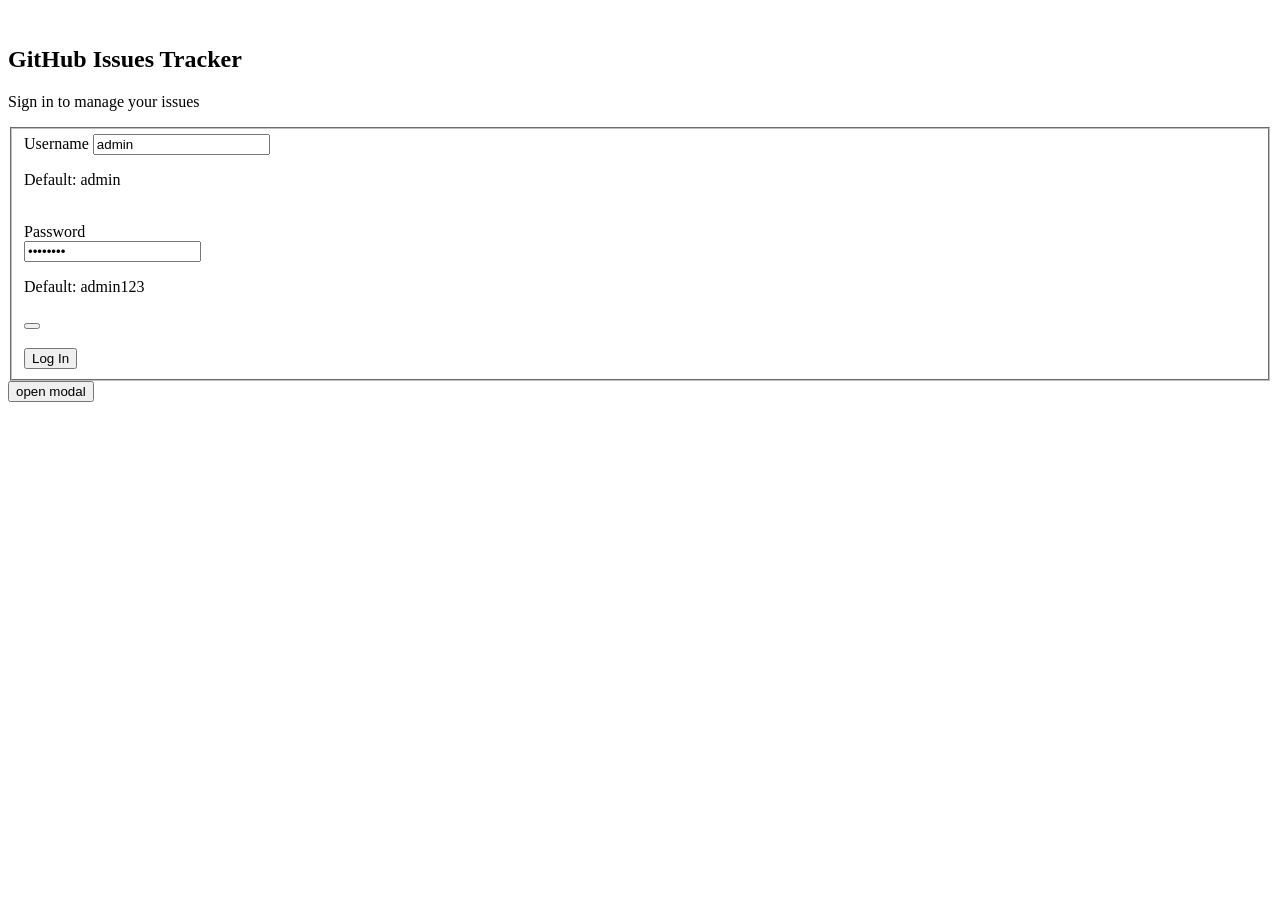
==== index.html @ 10b60d44 "added user && password verication and event listener on login buttun" ====
<!DOCTYPE html>
<html lang="en">
  <head>
    <meta charset="UTF-8" />
    <meta name="viewport" content="width=device-width, initial-scale=1.0" />

    <!-- StyleSheet and Title -->
    <title>GitHub Issue Tracker</title>
    <link rel="stylesheet" href="style.css" />
    

    <!-- G-Font & FontAwesome CDN -->
    <link
      rel="stylesheet"
      href="https://cdnjs.cloudflare.com/ajax/libs/font-awesome/7.0.1/css/all.min.css"
      integrity="sha512-2SwdPD6INVrV/lHTZbO2nodKhrnDdJK9/kg2XD1r9uGqPo1cUbujc+IYdlYdEErWNu69gVcYgdxlmVmzTWnetw=="
      crossorigin="anonymous"
      referrerpolicy="no-referrer"
    />
    <link rel="preconnect" href="https://fonts.googleapis.com" />
    <link rel="preconnect" href="https://fonts.gstatic.com" crossorigin />
    <link
      href="https://fonts.googleapis.com/css2?family=Geist:wght@100..900&display=swap"
      rel="stylesheet"
    />

    <!-- DaisyUI && Tailwind CDN  -->
    <link
      href="https://cdn.jsdelivr.net/npm/daisyui@5"
      rel="stylesheet"
      type="text/css"
    />
    <script src="https://cdn.jsdelivr.net/npm/@tailwindcss/browser@4"></script>
  </head>
  <body class="bg-base-200">
    <main
      class="max-w-md mx-auto min-h-screen flex justify-center items-center"
    >
      <div class="card bg-base-100 w-96 shadow-sm p-8">
        <div class="space-y-5 text-center">
          <div>
            <img class="mx-auto" src="./assets/github-logo.png" alt="" />
          </div>
          <div>
            <h2 class="text-2xl font-semibold">GitHub Issues Tracker</h2>
            <p class="text-[#00000050]">Sign in to manage your issues</p>
          </div>
        </div>
        <div class="card-body">
          <fieldset class="fieldset">
            <label for="" class="text-xl">Username</label>
            <input
              value="admin"
              id="username"
              type="text"
              placeholder="Enter Username"
              class="input input-md"
            />
            <p class="text-blue-600">Default: admin</p>
            <br />
            <label class="text-xl">Password</label>
            <div class="relative">
              <input
                value="admin123"
                id="password"
                type="password"
                placeholder="Enter Password"
                class="input input-md"
              />
              <p class="text-blue-600">Default: admin123</p>
              <button id="showPassword" class="absolute right-4 bottom-7">
                <i id="eye" class="fa-solid fa-eye"></i>
              </button>
            </div>
            <br />
            <button id="signIn-btn" class="btn btn-primary">Log In</button>
          </fieldset>
        </div>
      </div>
    </main>

    <section class="modal">
      <!-- Open the modal using ID.showModal() method -->
      <button class="btn" onclick="my_modal_2.showModal()">open modal</button>
      <dialog id="my_modal_2" class="modal">
        <div class="modal-box">
          <h3 id="title" class="text-lg font-bold text-red-400"></h3>
          <p id="msg" class="py-4"></p>
          <div class="modal-action">
            <form method="dialog">
              <!-- if there is a button in form, it will close the modal -->
              <button class="btn">Close</button>
            </form>
          </div>
        </div>
        <form method="dialog" class="modal-backdrop">
          <button>close</button>
        </form>
      </dialog>
    </section>
    <script src="./index.js"></script>
  </body>
</html>
---- style.css ----
@import "tailwindcss"
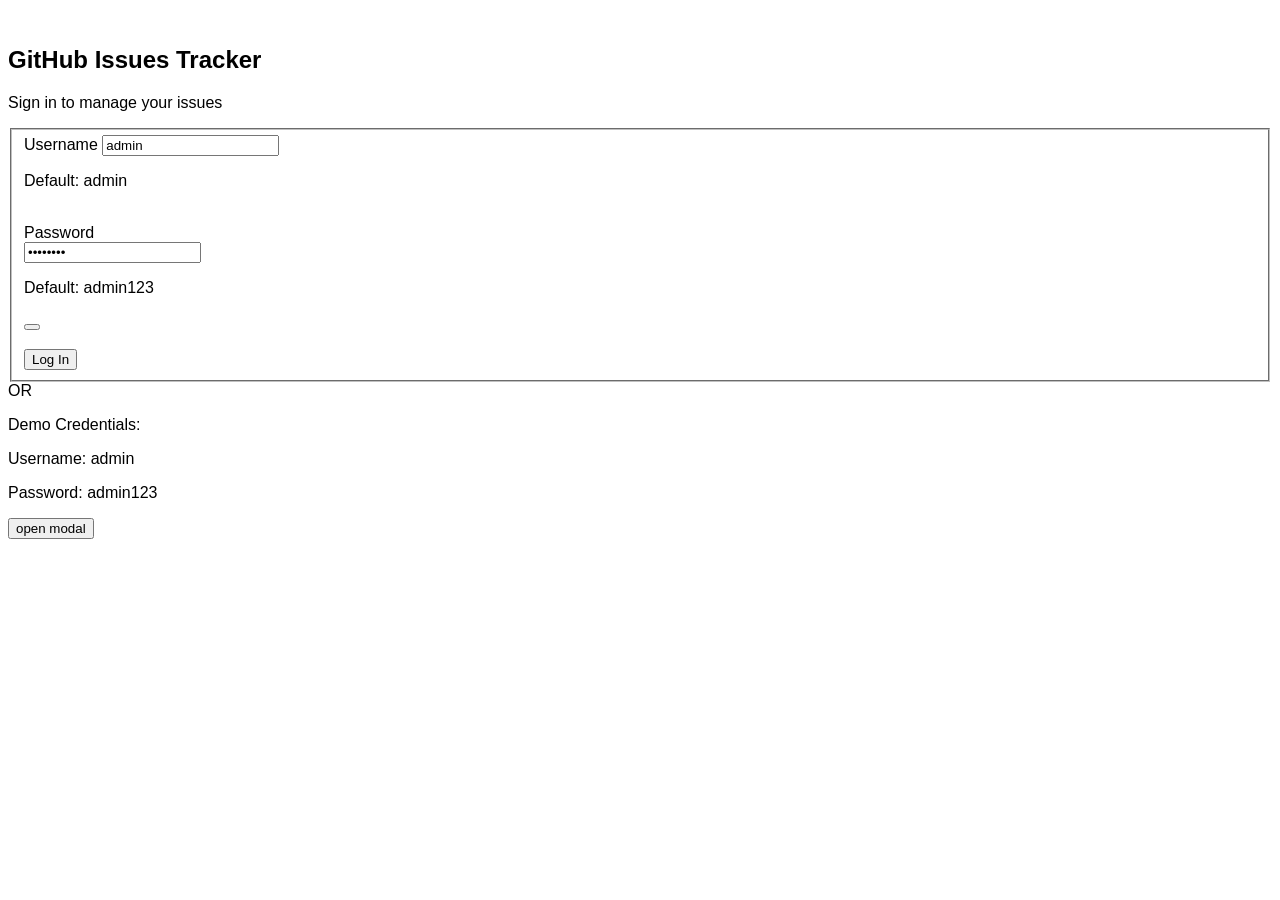
==== commit 2a9b3414: "added login page info" ====
--- a/index.html
+++ b/index.html
@@ -1,4 +1,4 @@
-<!DOCTYPE html>
+<!doctype html>
 <html lang="en">
   <head>
     <meta charset="UTF-8" />
@@ -7,7 +7,6 @@
     <!-- StyleSheet and Title -->
     <title>GitHub Issue Tracker</title>
     <link rel="stylesheet" href="style.css" />
-    
 
     <!-- G-Font & FontAwesome CDN -->
     <link
@@ -36,7 +35,7 @@
     <main
       class="max-w-md mx-auto min-h-screen flex justify-center items-center"
     >
-      <div class="card bg-base-100 w-96 shadow-sm p-8">
+      <div class="card bg-base-100 w-96 shadow-2xl p-8">
         <div class="space-y-5 text-center">
           <div>
             <img class="mx-auto" src="./assets/github-logo.png" alt="" />
@@ -76,6 +75,22 @@
             <button id="signIn-btn" class="btn btn-primary">Log In</button>
           </fieldset>
         </div>
+        <div class="flex items-center">
+          <div class="flex-grow border-t border-gray-300"></div>
+
+          <span class="mx-4 text-gray-500 font-medium">OR</span>
+
+          <div class="flex-grow border-t border-gray-300"></div>
+        </div>
+        <div class="flex flex-col items-center">
+          <p class="text-[#00000050] font-medium">Demo Credentials:</p>
+          <div class=" mt-4 bg-[#eff1f4] px-15 py-3 rounded-lg">
+            <p class="text-gray-700"><span class="font-bold ">Username:</span> admin</p>
+            <p class="text-gray-700"><span class="font-bold ">Password:</span> admin123</p>
+          </div>
+        </div>
+
+        <!-- <p>Lorem ipsum dolor sit amet consectetur adipisicing elit. Voluptates, veniam.</p> -->
       </div>
     </main>
 
--- a/style.css
+++ b/style.css
@@ -1 +1,6 @@
-@import "tailwindcss"+@import "tailwindcss";
+
+ *{
+  font-family: "Geist", sans-serif;
+} 
+  
